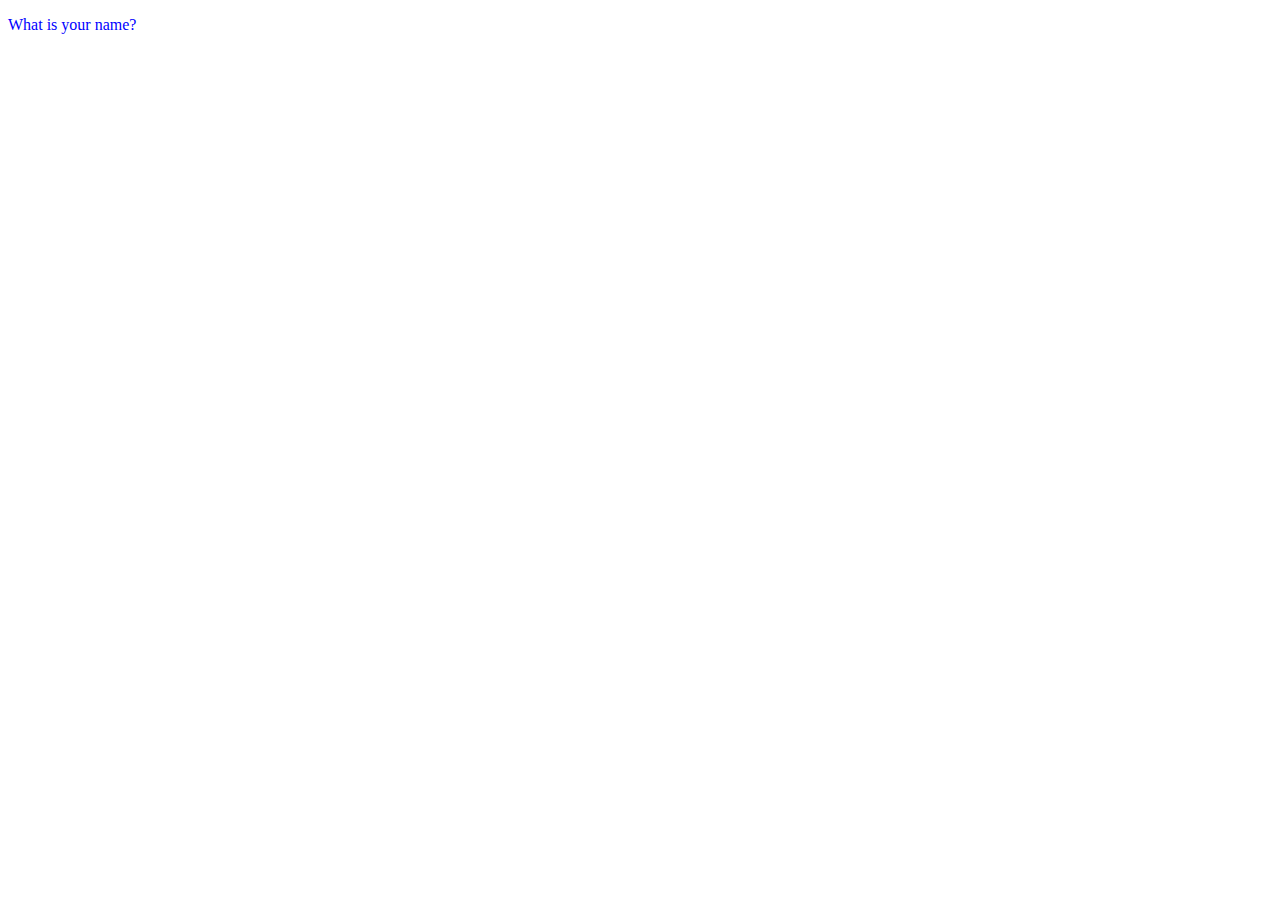
==== index.html @ 4c7c007b "second atempt" ====
<!DOCTYPE html>
<html>
  <head>
    <title>About Joey DeRosa</title>
    <link href="style.css" rel="stylesheet">
  </head>
  <body>
    <p>What is your name?</p>
    <script src="app.js"></script>
  </body>
</html>
---- style.css ----
*{
  color: blue;
}
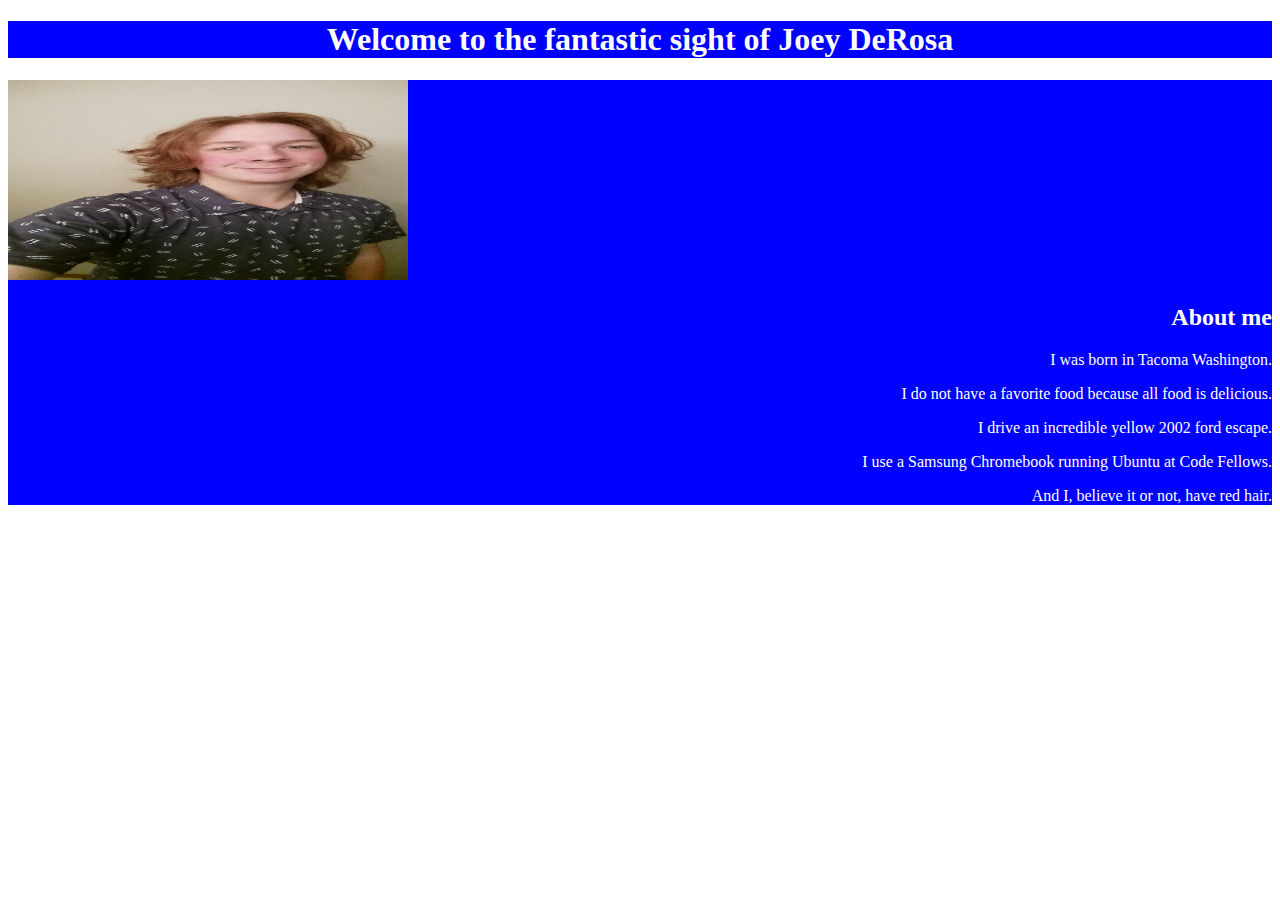
==== commit 93be9260: "html structure v3 add picture css style v4" ====
--- a/index.html
+++ b/index.html
@@ -5,7 +5,18 @@
     <link href="style.css" rel="stylesheet">
   </head>
   <body>
-    <p>What is your name?</p>
+    <header>
+      <h1>Welcome to the fantastic sight of Joey DeRosa</h1>
+    </header>
+    <article>
+      <img src="20160208_214210.jpg" />
+      <h2>About me</h2>
+      <p>I was born in Tacoma Washington.</p>
+      <p>I do not have a favorite food because all food is delicious.</p>
+      <p>I drive an incredible yellow 2002 ford escape.</p>
+      <p>I use a Samsung Chromebook running Ubuntu at Code Fellows.</p>
+      <p>And I, believe it or not, have red hair.</p>
+    </article>
     <script src="app.js"></script>
   </body>
 </html>
--- a/style.css
+++ b/style.css
@@ -1,3 +1,27 @@
-*{
-  color: blue;
+header {
+  background-color: blue;
 }
+
+h1 {
+  color: white;
+  text-align: center;
+}
+
+article {
+  background-color: blue;
+}
+
+h2 {
+  color: white;
+  text-align: right;
+}
+
+p {
+  color: white;
+  text-align: right;
+}
+ img {
+   height: 200px;
+   width: 400px;
+   
+ }
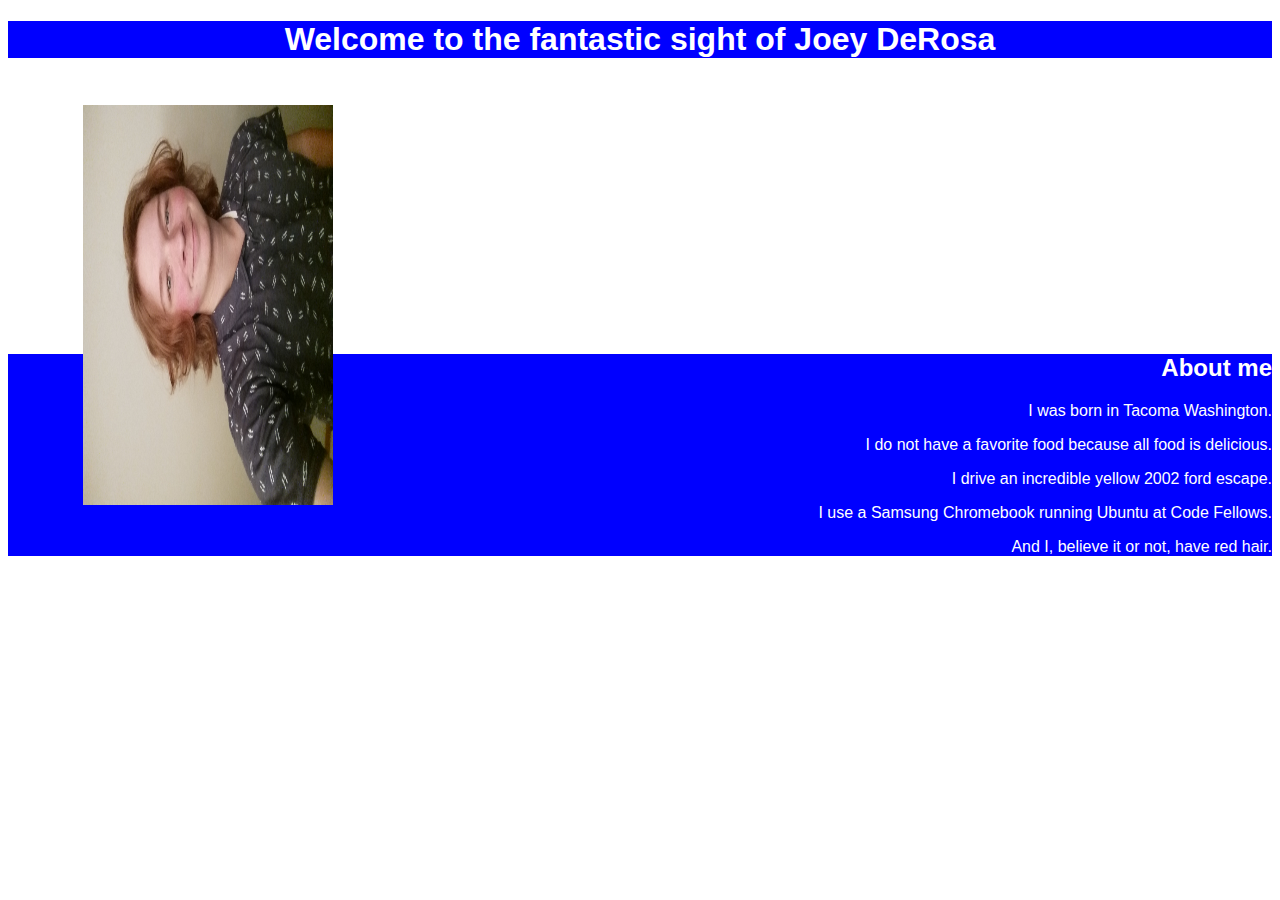
==== commit 565a7660: "javascript game v6 css style v5 html structure v4 final for all" ====
--- a/index.html
+++ b/index.html
@@ -8,8 +8,8 @@
     <header>
       <h1>Welcome to the fantastic sight of Joey DeRosa</h1>
     </header>
+    <img src="20160208_214210.jpg" />
     <article>
-      <img src="20160208_214210.jpg" />
       <h2>About me</h2>
       <p>I was born in Tacoma Washington.</p>
       <p>I do not have a favorite food because all food is delicious.</p>
--- a/style.css
+++ b/style.css
@@ -5,6 +5,7 @@
 h1 {
   color: white;
   text-align: center;
+  font-family: "Comic Sans MS", cursive, sans-serif
 }
 
 article {
@@ -14,14 +15,19 @@
 h2 {
   color: white;
   text-align: right;
+  font-family: "Comic Sans MS", cursive, sans-serif;
 }
 
 p {
   color: white;
   text-align: right;
+  font-family: "Comic Sans MS", cursive, sans-serif
 }
+
  img {
-   height: 200px;
+   height: 250px;
    width: 400px;
-   
+   transform: rotate(270deg);
+   position: relative;
+   top: 100px;
  }
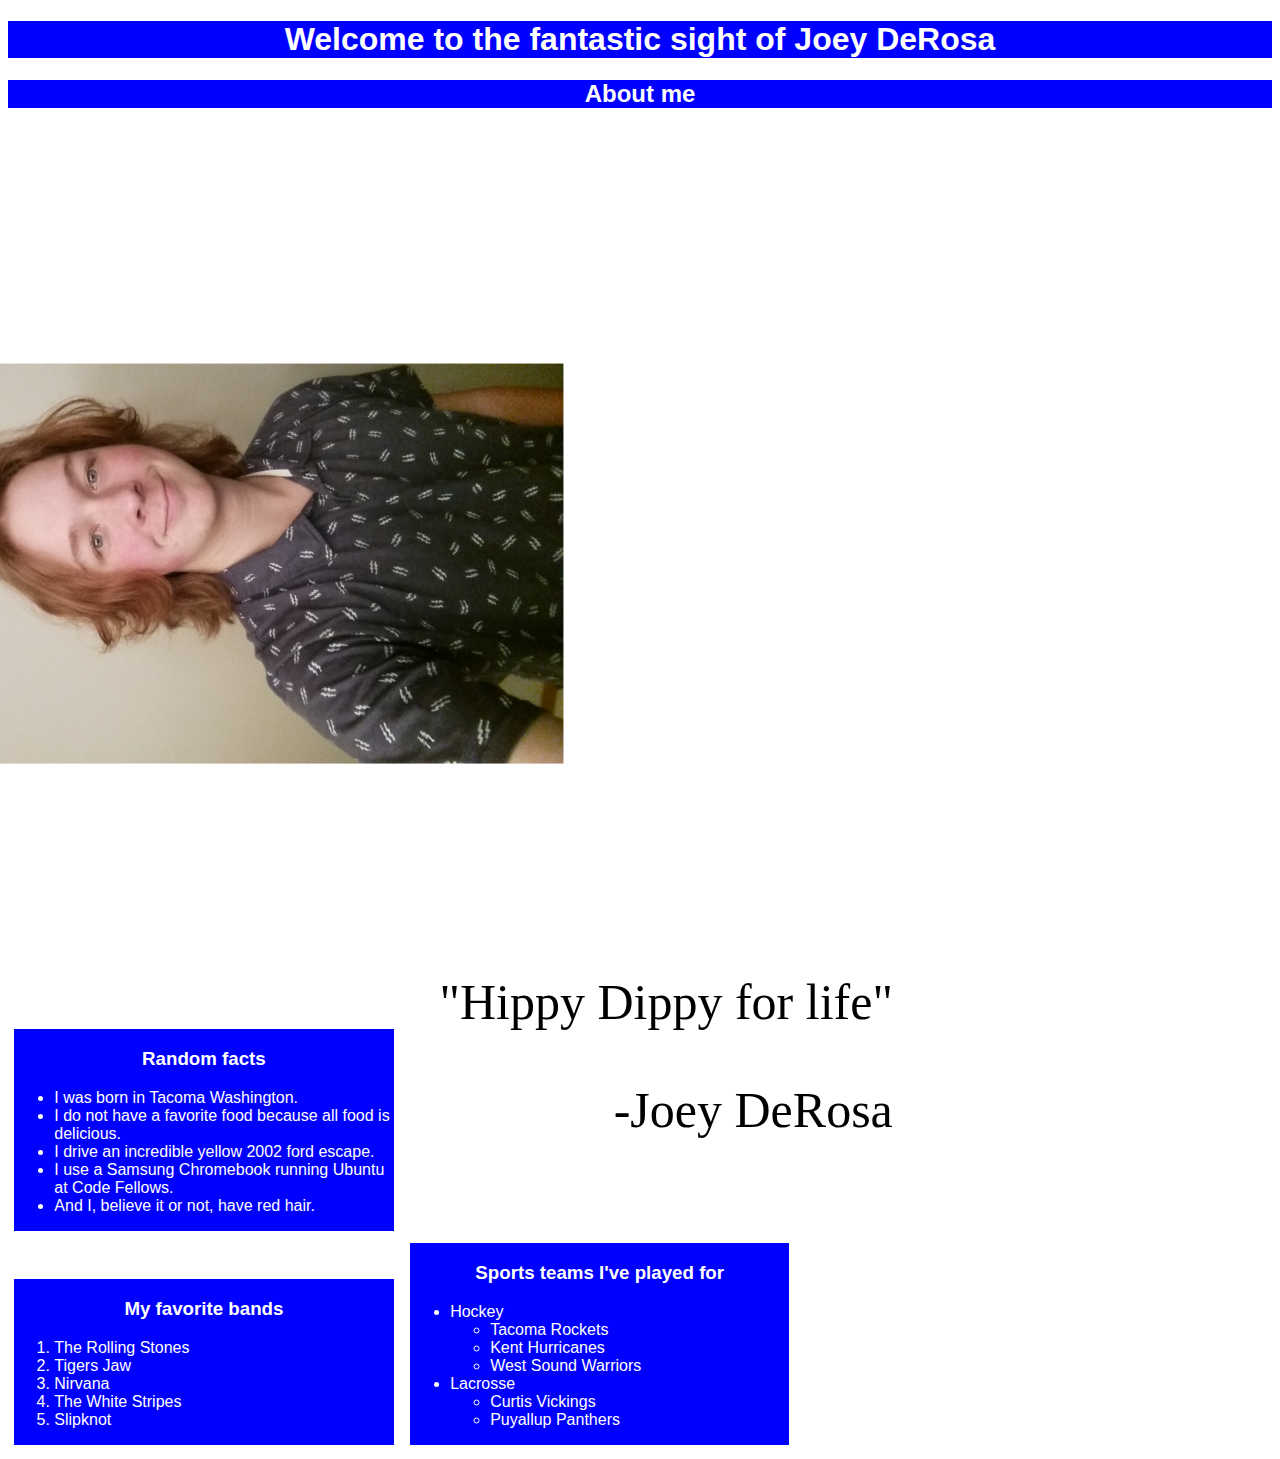
==== commit e5d74928: "final html and css for site" ====
--- a/index.html
+++ b/index.html
@@ -4,19 +4,63 @@
     <title>About Joey DeRosa</title>
     <link href="style.css" rel="stylesheet">
   </head>
+
   <body>
     <header>
       <h1>Welcome to the fantastic sight of Joey DeRosa</h1>
     </header>
-    <img src="20160208_214210.jpg" />
-    <article>
-      <h2>About me</h2>
-      <p>I was born in Tacoma Washington.</p>
-      <p>I do not have a favorite food because all food is delicious.</p>
-      <p>I drive an incredible yellow 2002 ford escape.</p>
-      <p>I use a Samsung Chromebook running Ubuntu at Code Fellows.</p>
-      <p>And I, believe it or not, have red hair.</p>
-    </article>
+
+    <h2>About me</h2>
+    <div>
+      <img src="20160208_214210.jpg" />
+    </div>
+    
+    <aside>
+      <p>"Hippy Dippy for life"</p>
+      <p>-Joey DeRosa</p>
+    </aside>
+
+    <section>
+      <article>
+        <h3>Random facts</h3>
+          <ul>
+            <li>I was born in Tacoma Washington.</li>
+            <li>I do not have a favorite food because all food is delicious.</li>
+            <li>I drive an incredible yellow 2002 ford escape.</li>
+            <li>I use a Samsung Chromebook running Ubuntu at Code Fellows.</li>
+            <li>And I, believe it or not, have red hair.</li>
+          </ul>
+      </article>
+
+      <article>
+        <h3>My favorite bands</h3>
+          <ol>
+            <li>The Rolling Stones</li>
+            <li>Tigers Jaw</li>
+            <li>Nirvana</li>
+            <li>The White Stripes</li>
+            <li>Slipknot</li>
+          </ol>
+      </article>
+
+      <article>
+        <h3>Sports teams I've played for</h3>
+          <ul>
+            <li>Hockey</li>
+              <ul>
+                <li>Tacoma Rockets</li>
+                <li>Kent Hurricanes</li>
+                <li>West Sound Warriors</li>
+              </ul>
+            <li>Lacrosse</li>
+              <ul>
+                <li>Curtis Vickings</li>
+                <li>Puyallup Panthers</li>
+              </ul>
+          </ul>
+      </article>
+    </section>
+
     <script src="app.js"></script>
   </body>
 </html>
--- a/style.css
+++ b/style.css
@@ -5,29 +5,56 @@
 h1 {
   color: white;
   text-align: center;
-  font-family: "Comic Sans MS", cursive, sans-serif
+  background-color: blue;
+  font-family: "Comic Sans MS", cursive, sans-serif;
 }
 
 article {
   background-color: blue;
+  display: inline-block;
+  width: 30%;
+  height: 50%;
+  margin: .5%;
+}
+
+div {
+  margin-top: 100px;
+}
+
+aside {
+  display: inline-block;
+  float: right;
+  margin-right: 30%;
+  text-align: right;
+  font-size: 50px;
+}
+
+section {
+  margin-top: 100px;
 }
 
 h2 {
   color: white;
-  text-align: right;
+  background-color: blue;
+  text-align: center;
   font-family: "Comic Sans MS", cursive, sans-serif;
 }
 
-p {
+h3 {
   color: white;
-  text-align: right;
-  font-family: "Comic Sans MS", cursive, sans-serif
+  font-family: "Comic Sans MS", cursive, sans-serif;
+  text-align: center;
 }
 
- img {
-   height: 250px;
-   width: 400px;
-   transform: rotate(270deg);
-   position: relative;
-   top: 100px;
- }
+li {
+  color: white;
+  font-size: 20;
+  text-align: left;
+  font-family: "Comic Sans MS", cursive, sans-serif;
+}
+
+img {
+  width: 400px;
+  transform: rotate(270deg);
+  position: inherit;
+}
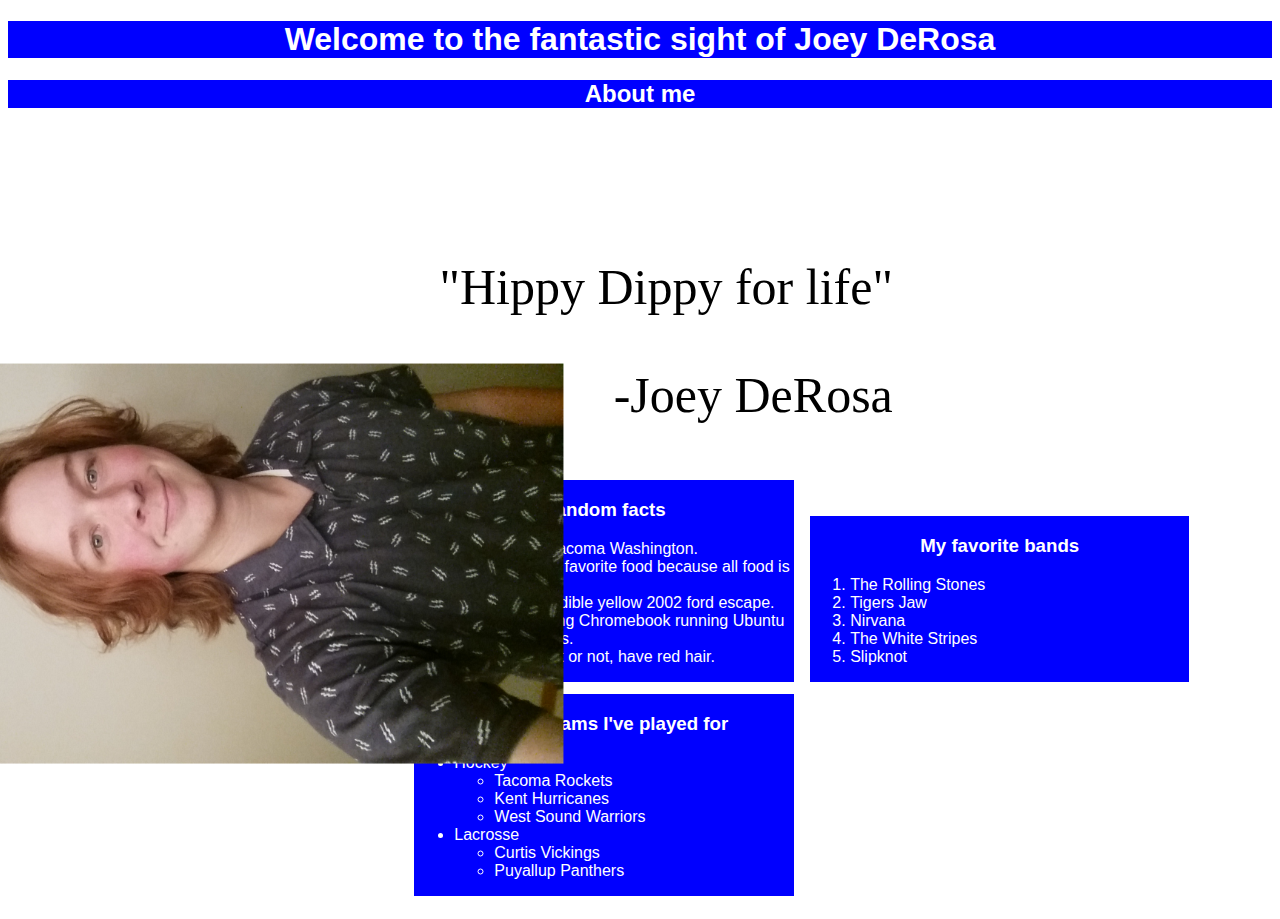
==== commit 5d6e865f: "finish about me" ====
--- a/index.html
+++ b/index.html
@@ -13,15 +13,14 @@
     <h2>About me</h2>
     <div>
       <img src="20160208_214210.jpg" />
+      <aside>
+        <p>"Hippy Dippy for life"</p>
+        <p>-Joey DeRosa</p>
+      </aside>
     </div>
-    
-    <aside>
-      <p>"Hippy Dippy for life"</p>
-      <p>-Joey DeRosa</p>
-    </aside>
 
     <section>
-      <article>
+      <article class="1">
         <h3>Random facts</h3>
           <ul>
             <li>I was born in Tacoma Washington.</li>
@@ -32,7 +31,7 @@
           </ul>
       </article>
 
-      <article>
+      <article class="2">
         <h3>My favorite bands</h3>
           <ol>
             <li>The Rolling Stones</li>
@@ -43,7 +42,7 @@
           </ol>
       </article>
 
-      <article>
+      <article class="3">
         <h3>Sports teams I've played for</h3>
           <ul>
             <li>Hockey</li>
--- a/style.css
+++ b/style.css
@@ -27,6 +27,7 @@
   margin-right: 30%;
   text-align: right;
   font-size: 50px;
+  margin-bottom: 300;
 }
 
 section {
@@ -56,5 +57,5 @@
 img {
   width: 400px;
   transform: rotate(270deg);
-  position: inherit;
+  float: left;
 }
